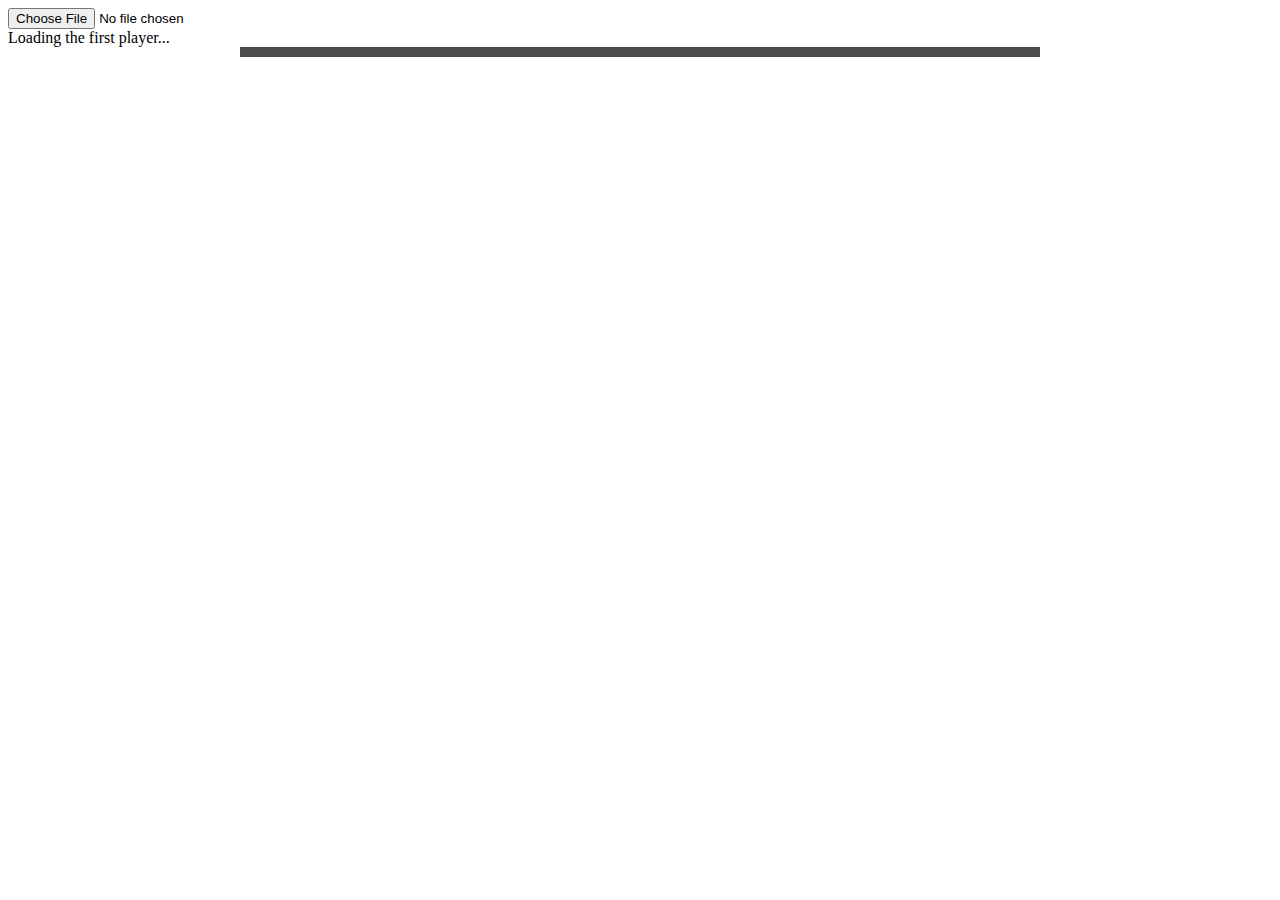
==== jwvideo.html @ 3bb6b06f "switched to jwplayer" ====
<head>
  <!-- If you'd like to support IE8 -->
  <script src="http://vjs.zencdn.net/ie8/1.1.2/videojs-ie8.min.js"></script>

  <!-- Leap -->
  <script type="text/javascript" src="lib/leap.min.js"></script>
  <script type="text/javascript" src="lib/leap-plugins.min.js"></script>
  <script src='lib/jwplayer-7.10.7/jwplayer.js'></script>
  <script>jwplayer.key="15VcnK0N+2if+F4FDQ5m016VeN9uDSthddkZLw=="</script>
  <link rel="stylesheet" type="text/css" href="jwvideo.css">
</head>

<body>
  <input type="file" id="video_input" />
  <div id='player'>Loading the first player...</div>
  <div id="feedback"></div>
  <div id="frame_info"></div>
  <script type="text/javascript" src="jwvideo.js"></script>

</body>
---- jwvideo.css ----
#player {
  margin:auto;
}
#feedback {
  margin:auto;
  text-align:center;
  background-color:black;
  opacity:0.7;
  color:white;
  padding-top: 5px;
  padding-bottom: 5px;
  padding-left: 0px;
  padding-right: 0px;
  font-family: Verdana, sans-serif;
}
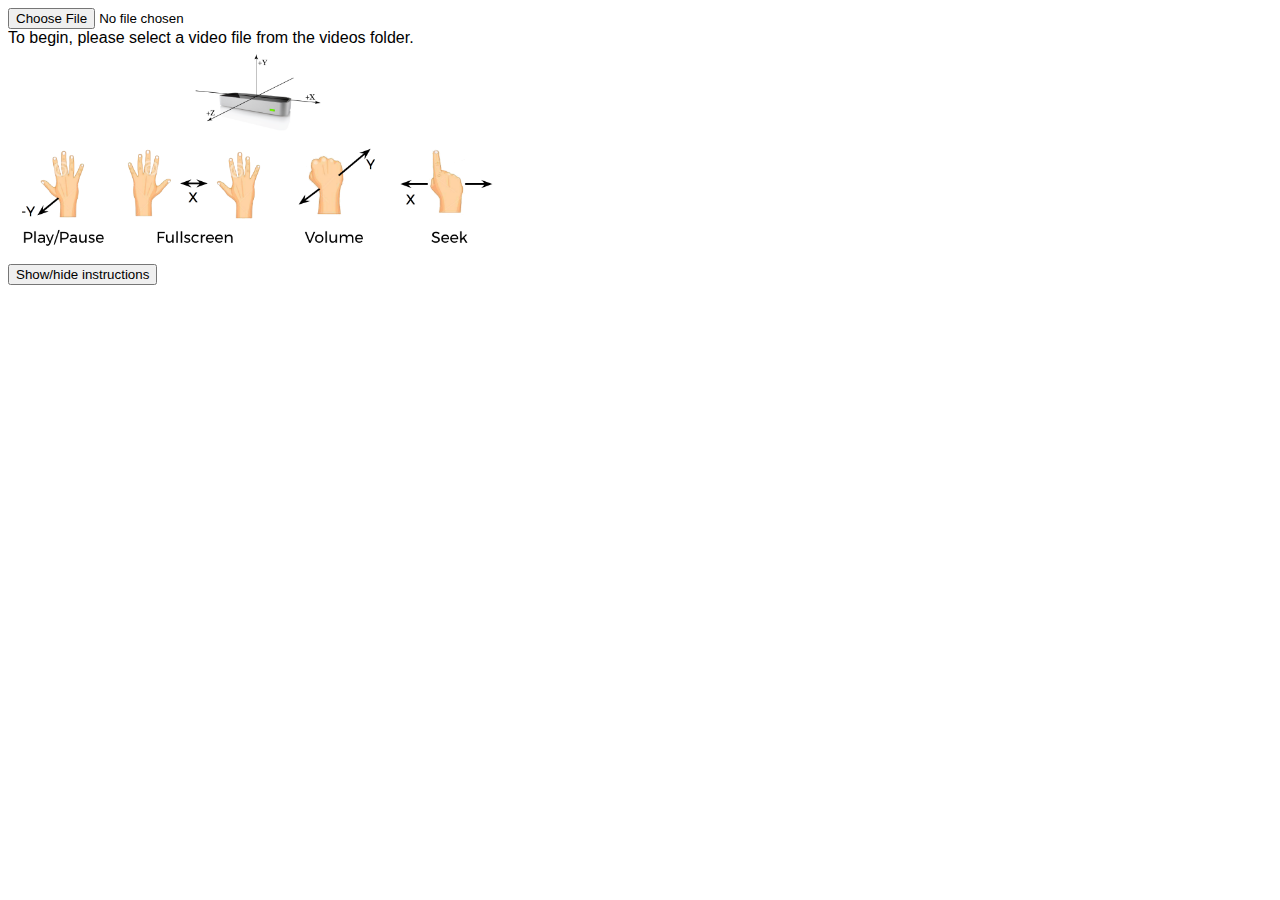
==== commit 623d8543: "Added instructions image and README" ====
--- a/jwvideo.html
+++ b/jwvideo.html
@@ -11,9 +11,14 @@
 </head>
 
 <body>
-  <input type="file" id="video_input" />
-  <div id='player'>Loading the first player...</div>
+
+<div>
+    <input type="file" id="video_input" />
+  <div id='player'>To begin, please select a video file from the videos folder.</div>
   <div id="feedback"></div>
+  <img id='instImg' src='LeaPlayerInstructions.png'/>
+  </div>
+    <button id='instButton'>Show/hide instructions</button>
   <div id="frame_info"></div>
   <script type="text/javascript" src="jwvideo.js"></script>
 
--- a/jwvideo.css
+++ b/jwvideo.css
@@ -3,13 +3,21 @@
 }
 #feedback {
   margin:auto;
-  text-align:center;
+  /*text-align:center;*/
   background-color:black;
   opacity:0.7;
   color:white;
-  padding-top: 5px;
-  padding-bottom: 5px;
-  padding-left: 0px;
+  padding-top: 10px;
+  padding-bottom: 10px;
+  padding-left: 10px;
   padding-right: 0px;
+  display:none;
+}
+
+* {
   font-family: Verdana, sans-serif;
 }
+#instImg {
+  text-align: horizontal;
+  width: 500px;
+}
